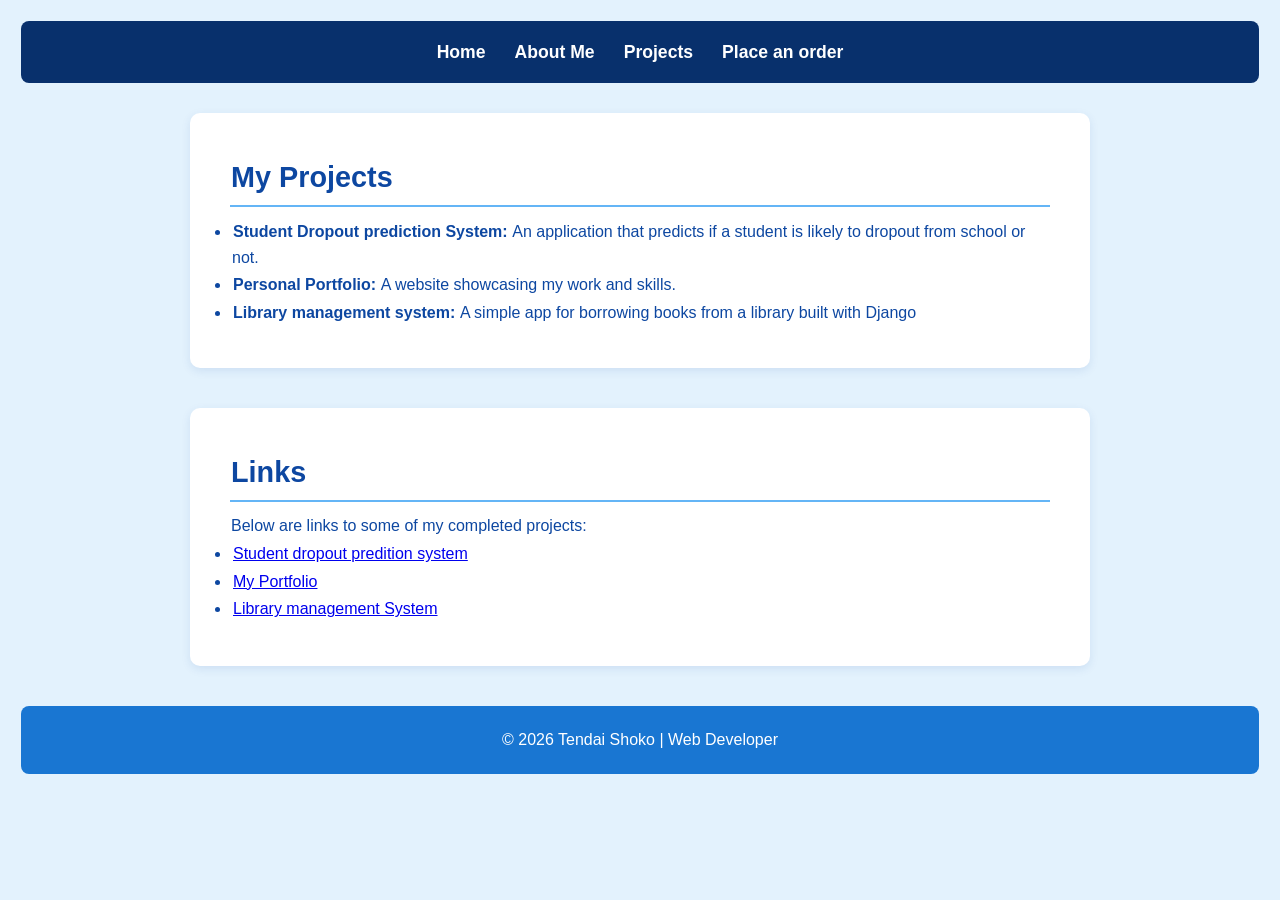
==== projects.html @ a0deb9f8 "Updated portfolio" ====
<!DOCTYPE html>
<html lang="en">
<head>
  <meta charset="UTF-8">
  <meta name="viewport" content="width=device-width, initial-scale=1.0">
  <title>Projects | Portfolio |Tendai Shoko</title>
  <link rel="stylesheet" href="style.css">
</head>
<body>

  <nav>
    <ul>
      <li><a href="index.html">Home</a></li>
      <li><a href="about.html">About Me</a></li>
      <li><a href="projects.html">Projects</a></li>
      <li><a href="order.html">Place an order</a></li>
    </ul>
  </nav>

  <section>
    <h3>My Projects</h3>
    <ul>
      <li><strong>Student Dropout prediction System:</strong> An application that predicts if a student is likely to dropout from school or not.</li>
      <li><strong>Personal Portfolio:</strong> A website showcasing my work and skills.</li>
      <li><strong>Library management system:</strong> A simple app for borrowing books from a library built with Django</li>
    </ul>
  </section>

  <section>
    <h3>Links</h3>
    <p>
      Below are links to some of my completed projects:
      <ul>
        <li><a href="https://studentdropoutapp-g57usgsg9kxfp76bm5hiiq.streamlit.app/">Student dropout predition system</a></li>
        <li><a href="file:///C:/Users/fj/Desktop/My%20portfolio/index.html" target="_blank">My Portfolio</a></li>
        <li><a href="http://127.0.0.1:8000/">Library management System</a></li>
    
      </ul>
    </p>
  </section>

  <footer>
    <p>&copy; 2026 Tendai Shoko | Web Developer</p>
  </footer>

</body>
</html>
---- style.css ----
* {
  margin: 0;
  padding: 1px;
  box-sizing: border-box;
}

body {
  font-family: 'Segoe UI', Tahoma, Geneva, Verdana, sans-serif;
  background: #e3f2fd; 
  color: #0d47a1; 
  padding: 20px;
  line-height: 1.6;
}

nav {
  background-color: #08306c; 
  padding: 15px 20px;
  border-radius: 8px;
  margin-bottom: 30px;
}

nav ul {
  list-style: none;
  display: flex;
  justify-content: center;
  gap: 25px;
}

nav ul li a {
  text-decoration: none;
  color: #ffffff;
  font-weight: bold;
  font-size: 1.1em;
  transition: 0.3s;
}

nav ul li a:hover {
  color: #bbdefb; 
}

header {
  text-align: center;
  margin-bottom: 30px;
}

header h1 {
  font-size: 2.5em;
  color: #0d47a1;
}

header h2 {
  font-size: 1.5em;
  color: #1565c0;
  font-style: italic;
}

section {
  max-width: 900px;
  margin: 0 auto 40px auto;
  background-color: #ffffff;
  padding: 40px;
  border-radius: 10px;
  box-shadow: 0 3px 10px rgba(13, 71, 161, 0.1);
}

section h3 {
  color: #0d47a1;
  margin-bottom: 10px;
  font-size: 1.8em;
  border-bottom: 2px solid #64b5f6;
  padding-bottom: 5px;
}

footer {
  text-align: center;
  padding: 20px;
  background-color: #1976d2;
  color: white;
  margin-top: 30px;
  border-radius: 8px;
}

@media (max-width: 600px) {
  nav ul {
    flex-direction: column;
    align-items: center;
  }
}

.intro-section {
  display: flex;
  align-items: center;
  justify-content: center;
  gap: 40px;
  flex-wrap: wrap; 
  margin: 40px auto;
  max-width: 1000px;
}

.circular-image{
  width: 450px;
  height: 450px;
  border-radius: 50%;
  object-fit: cover;
}

.intro-text {
  max-width: 600px;
}

.intro-text h1 {
  font-size: 2.5em;
  color: #0d47a1;
  margin-bottom: 10px;
}

.intro-text h2 {
  font-size: 1.5em;
  color: #1565c0;
  font-style: italic;
}

input[type="text"],
input[type="email"],
select,
textarea {
  width: 100%;
  padding: 12px;
  border: 1px solid #0046aa; 
  border-radius: 6px;
  font-size: 1rem;
  background-color: #f5faff;
  transition: border-color 0.3s;
}

@media (max-width: 768px) {
  .intro-section {
    flex-direction: column;
    text-align: center;
  }
}
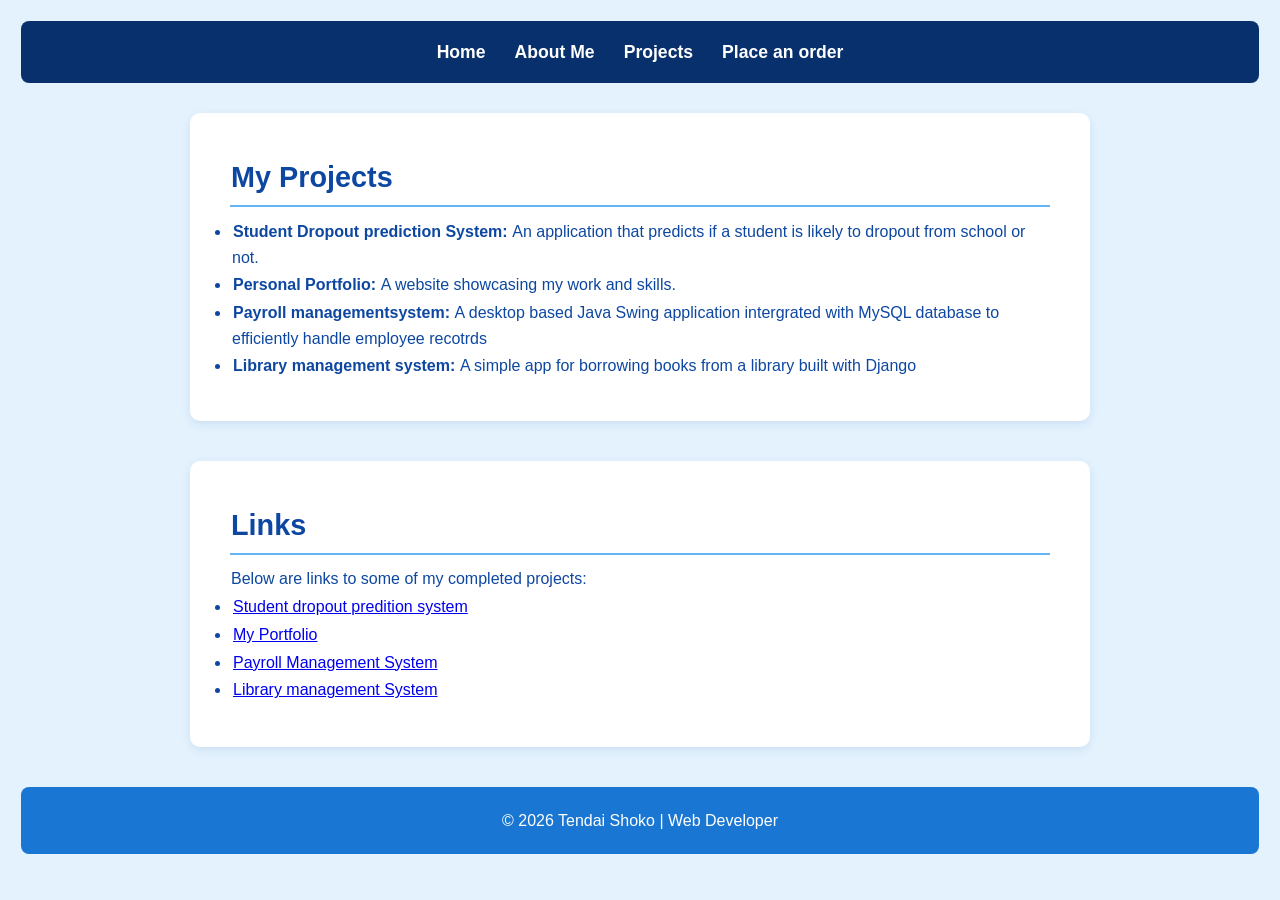
==== commit 46748e3c: "new project" ====
--- a/projects.html
+++ b/projects.html
@@ -22,6 +22,7 @@
     <ul>
       <li><strong>Student Dropout prediction System:</strong> An application that predicts if a student is likely to dropout from school or not.</li>
       <li><strong>Personal Portfolio:</strong> A website showcasing my work and skills.</li>
+      <li><strong>Payroll managementsystem:</strong> A desktop based Java Swing application intergrated with MySQL database to efficiently handle employee recotrds</li>
       <li><strong>Library management system:</strong> A simple app for borrowing books from a library built with Django</li>
     </ul>
   </section>
@@ -33,6 +34,7 @@
       <ul>
         <li><a href="https://studentdropoutapp-g57usgsg9kxfp76bm5hiiq.streamlit.app/">Student dropout predition system</a></li>
         <li><a href="file:///C:/Users/fj/Desktop/My%20portfolio/index.html" target="_blank">My Portfolio</a></li>
+        <li><a href="https://github.com/Tendaitshoko/payroll_management_system/">Payroll Management System</a></li>
         <li><a href="http://127.0.0.1:8000/">Library management System</a></li>
     
       </ul>
